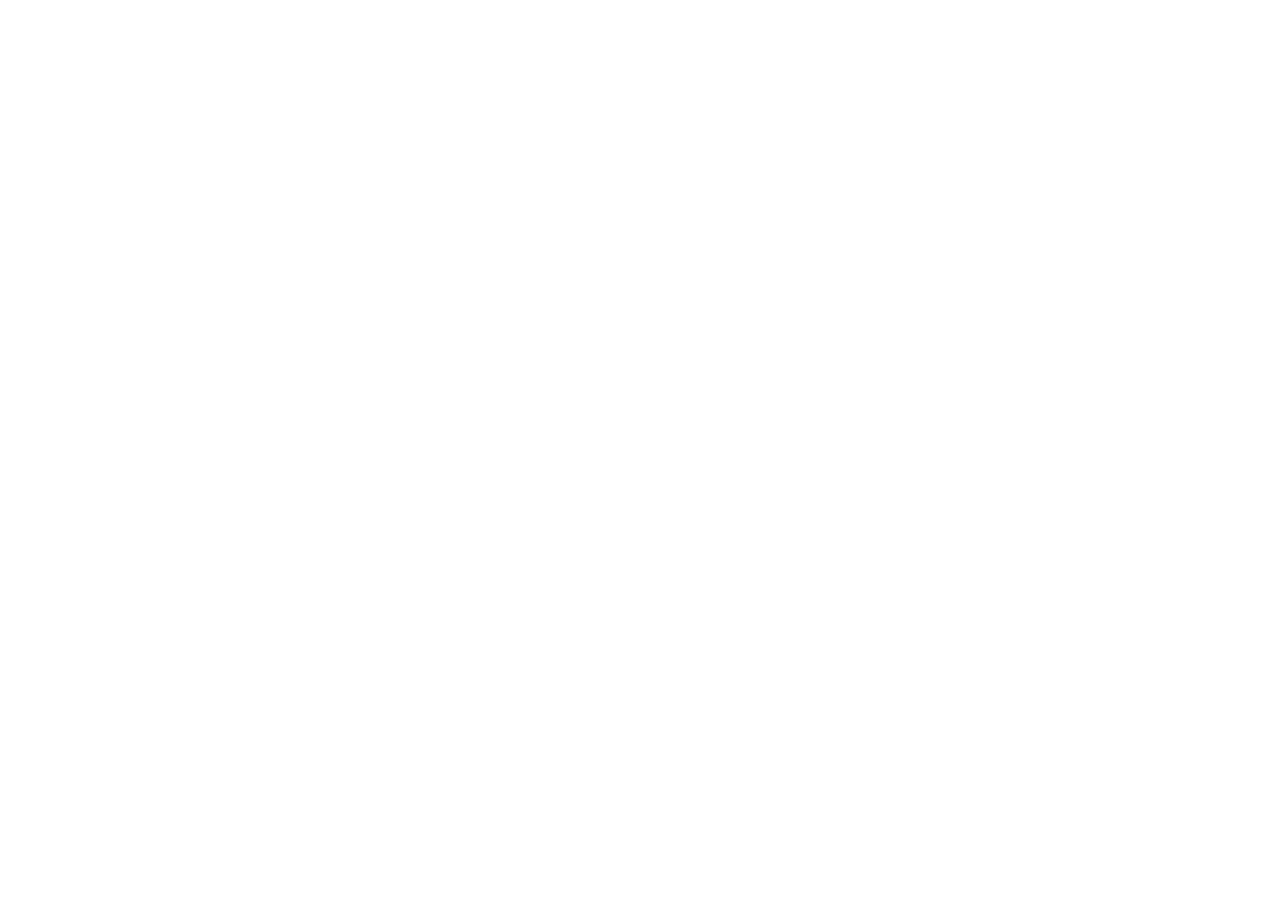
==== Gioco dei dadi/index.html @ c6dc37a0 "first commit" ====
<!DOCTYPE html>
<html lang="en">
<head>
    <meta charset="UTF-8">
    <meta http-equiv="X-UA-Compatible" content="IE=edge">
    <meta name="viewport" content="width=device-width, initial-scale=1.0">
    <title>Gioco dei dadi</title>
    <link rel="stylesheet" href="css/style.css">
</head>
<body>

    <!-- Inizio colllegamento a file JS -->
    <script src="js/main.js"></script>
    <!-- Fine colllegamento a file JS -->
</body>
</html>
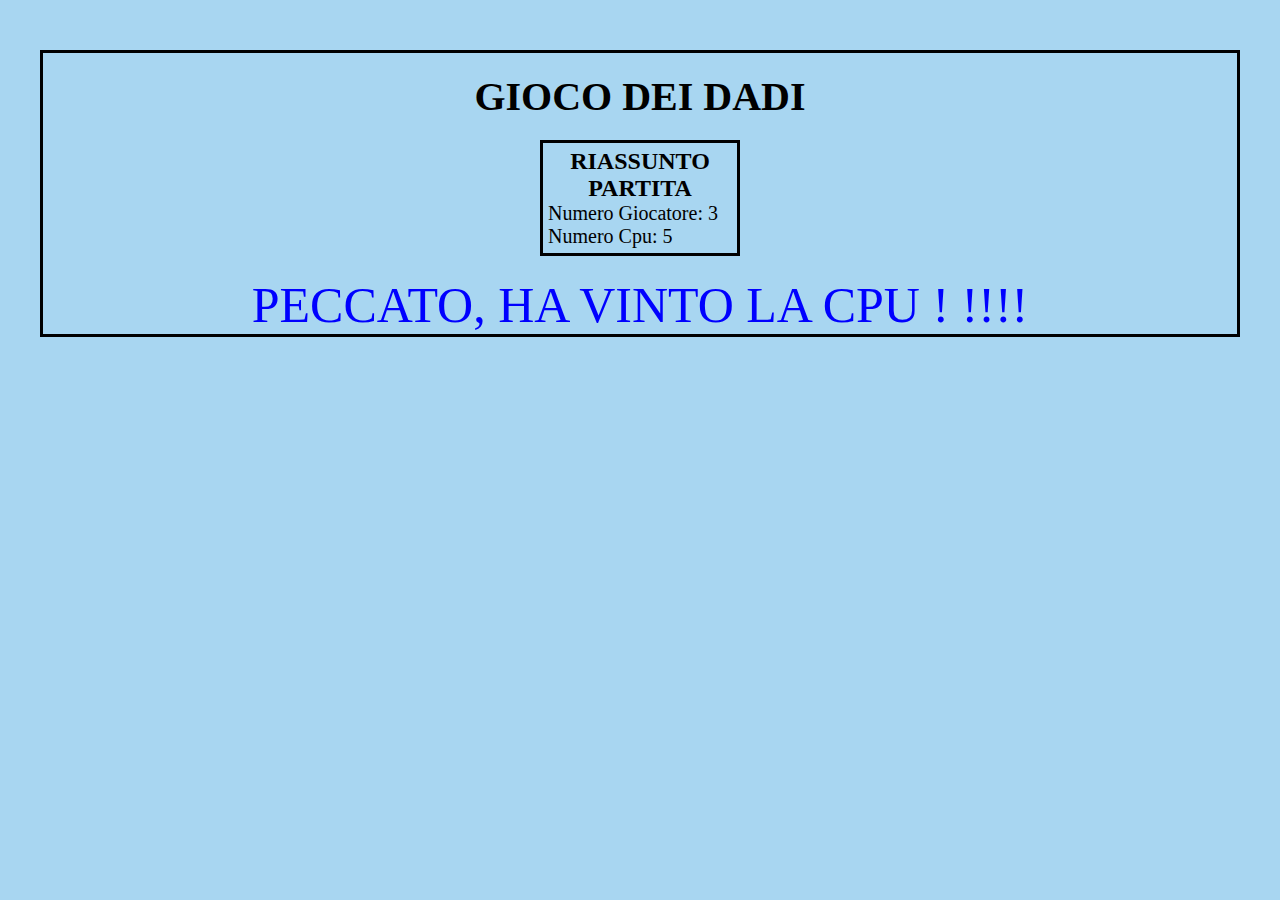
==== commit 4b6e4c66: "sistemazione html+css risultato Gioco Dadi" ====
--- a/Gioco dei dadi/index.html
+++ b/Gioco dei dadi/index.html
@@ -5,12 +5,25 @@
     <meta http-equiv="X-UA-Compatible" content="IE=edge">
     <meta name="viewport" content="width=device-width, initial-scale=1.0">
     <title>Gioco dei dadi</title>
+    <!-- Font Awesome -->
+    <link rel="stylesheet" href="https://cdnjs.cloudflare.com/ajax/libs/font-awesome/6.3.0/css/all.min.css" integrity="sha512-SzlrxWUlpfuzQ+pcUCosxcglQRNAq/DZjVsC0lE40xsADsfeQoEypE+enwcOiGjk/bSuGGKHEyjSoQ1zVisanQ==" crossorigin="anonymous" referrerpolicy="no-referrer" />
+    <!-- Font Awesome -->
     <link rel="stylesheet" href="css/style.css">
 </head>
+
 <body>
-
-    <!-- Inizio colllegamento a file JS -->
+    <div class="container">
+        <h1 id="title"><i class="fa-solid fa-dice"></i> GIOCO DEI DADI <i class="fa-solid fa-dice"></i></h1>
+        <div class="final_result">
+            <h2>RIASSUNTO PARTITA</h2>
+            <div id="player_number"></div>
+            <div id="cpu_number"></div>
+        </div>
+        <div id="final_message"></div>
+    </div>
+    
+    <!-- Inizio collegamento a file JS -->
     <script src="js/main.js"></script>
-    <!-- Fine colllegamento a file JS -->
+    <!-- Fine collegamento a file JS -->
 </body>
 </html>
--- a/Gioco dei dadi/css/style.css
+++ b/Gioco dei dadi/css/style.css
@@ -0,0 +1,67 @@
+/* 
+-----------------------------
+REGOLE DI RESET  
+-----------------------------
+*/
+
+*{
+    margin: 0;
+    padding: 0;
+    box-sizing: border-box;
+}
+
+
+/* 
+-----------------------------
+BODY 
+-----------------------------
+*/
+
+body{
+    background-color: rgb(168, 214, 241);
+}
+
+.container{
+    width: 1200px;
+    margin: 3.125rem auto;
+    border: 3px solid black;
+    display: flex;
+    flex-direction: column;
+    justify-content: center;
+    align-items: center;
+
+}
+
+#title{
+    margin-top: 1.25rem;
+    font-size: 2.5rem;
+}
+
+#final_message{
+    margin-top: 1.25rem;
+    color: blue;
+    font-size: 50px;
+}
+
+#final_message:hover{
+    transform: scale(1.3);
+}
+
+body{
+    text-align: center;
+}
+
+.final_result{
+    width: 200px;
+    margin-top: 1.25rem;
+    padding: .3125rem;
+    text-align: center;
+    border: 3px solid black;
+}
+
+#player_number,
+#cpu_number{
+    font-size: 1.25rem;
+    text-align: start;
+}
+
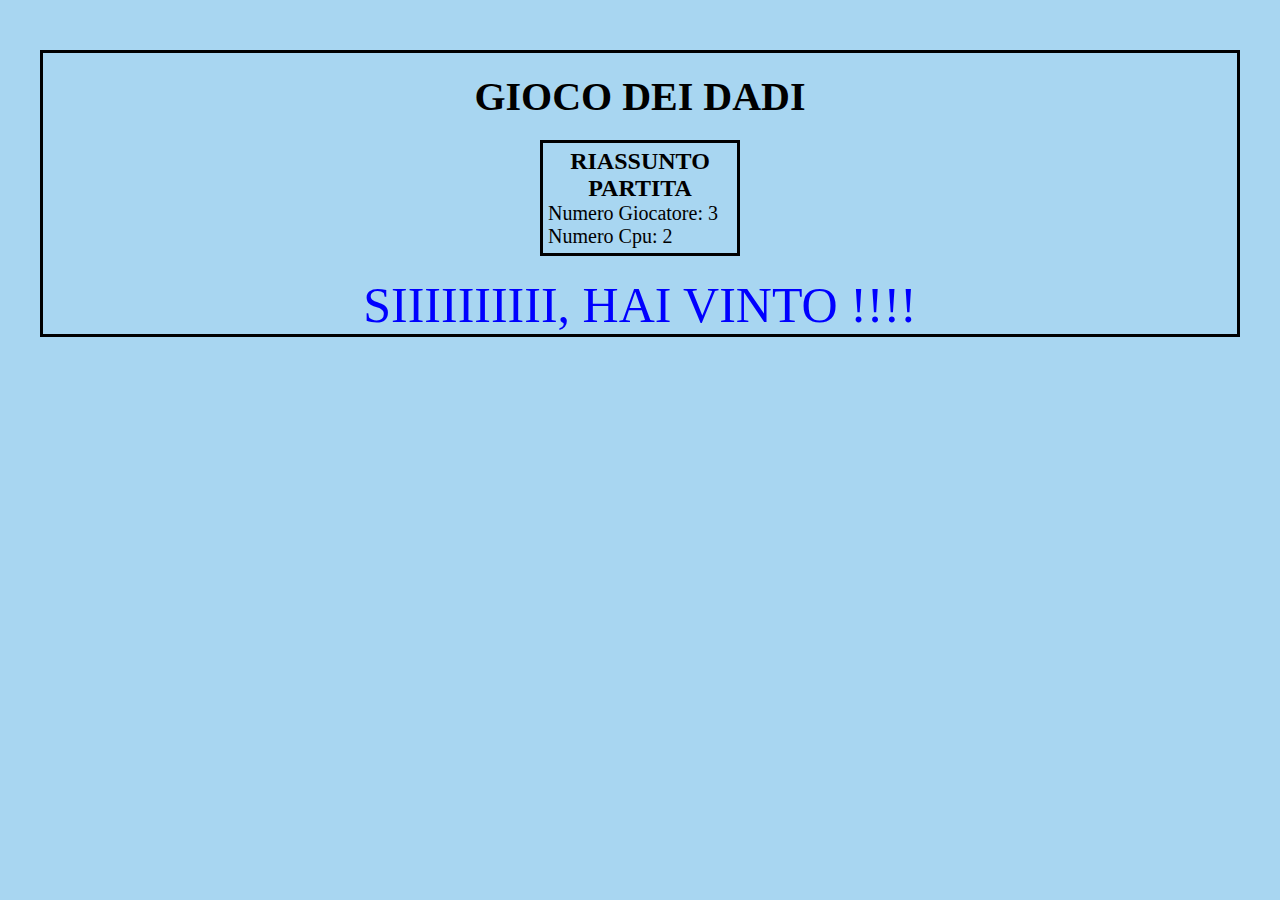
==== commit 91c32307: "file JS - aggiunta formula per evitare numero zero" ====
--- a/Gioco dei dadi/index.html
+++ b/Gioco dei dadi/index.html
@@ -8,7 +8,9 @@
     <!-- Font Awesome -->
     <link rel="stylesheet" href="https://cdnjs.cloudflare.com/ajax/libs/font-awesome/6.3.0/css/all.min.css" integrity="sha512-SzlrxWUlpfuzQ+pcUCosxcglQRNAq/DZjVsC0lE40xsADsfeQoEypE+enwcOiGjk/bSuGGKHEyjSoQ1zVisanQ==" crossorigin="anonymous" referrerpolicy="no-referrer" />
     <!-- Font Awesome -->
+    <!-- Collegamento file css -->
     <link rel="stylesheet" href="css/style.css">
+    <!-- /Collegamento file css -->
 </head>
 
 <body>
